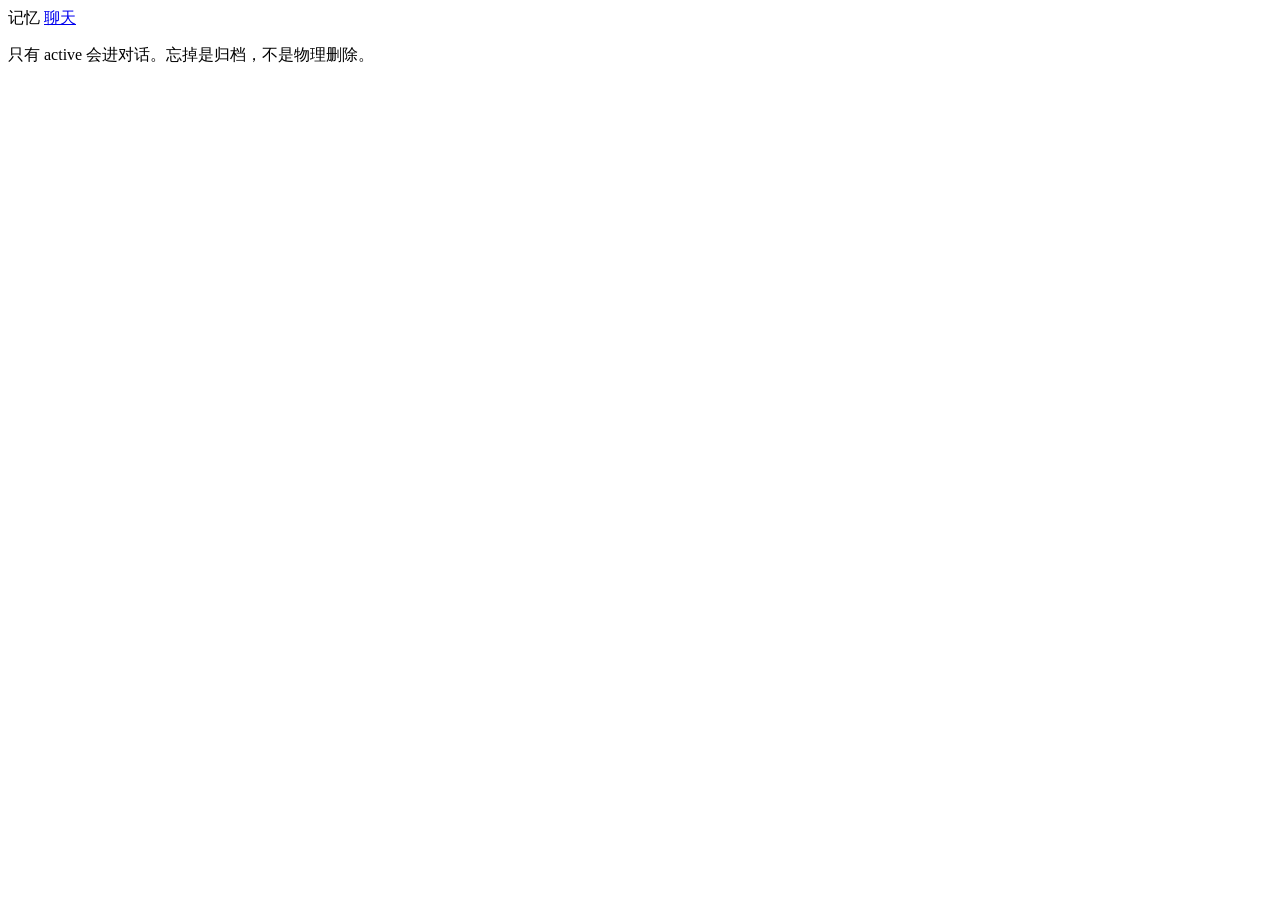
==== web/memory.html @ 8a1b2518 "v0.29: persist facts in SQLite across restarts" ====
<!DOCTYPE html>
<html lang="zh-CN">
  <head>
    <meta charset="UTF-8" />
    <meta name="viewport" content="width=device-width, initial-scale=1" />
    <title>记忆 — 四季夏目</title>
    <link rel="stylesheet" href="/assets/style.css" />
  </head>
  <body>
    <main class="app">
      <header class="brand">
        <span>记忆</span>
        <a class="memory-link" href="/">聊天</a>
      </header>
      <p class="status">只有 active 会进对话。忘掉是归档，不是物理删除。</p>
      <section id="facts" class="messages"></section>
    </main>
    <script>
      const box = document.getElementById("facts");

      async function loadFacts() {
        const response = await fetch("/api/memory/facts?status=active");
        const body = await response.json();
        box.replaceChildren();
        for (const fact of body.facts || []) {
          const row = document.createElement("article");
          row.className = "msg assistant";
          const who = document.createElement("div");
          who.className = "who";
          who.textContent = fact.key;
          const bubble = document.createElement("div");
          bubble.className = "bubble";
          const input = document.createElement("input");
          input.value = fact.value;
          input.style.width = "70%";
          const save = document.createElement("button");
          save.type = "button";
          save.textContent = "保存";
          save.addEventListener("click", async () => {
            await fetch("/api/memory/facts/" + fact.id, {
              method: "PATCH",
              headers: { "Content-Type": "application/json" },
              body: JSON.stringify({ value: input.value }),
            });
            await loadFacts();
          });
          const del = document.createElement("button");
          del.type = "button";
          del.textContent = "删除";
          del.addEventListener("click", async () => {
            await fetch("/api/memory/facts/" + fact.id, { method: "DELETE" });
            await loadFacts();
          });
          bubble.append(input, save, del);
          row.append(who, bubble);
          box.append(row);
        }
      }

      loadFacts();
    </script>
  </body>
</html>
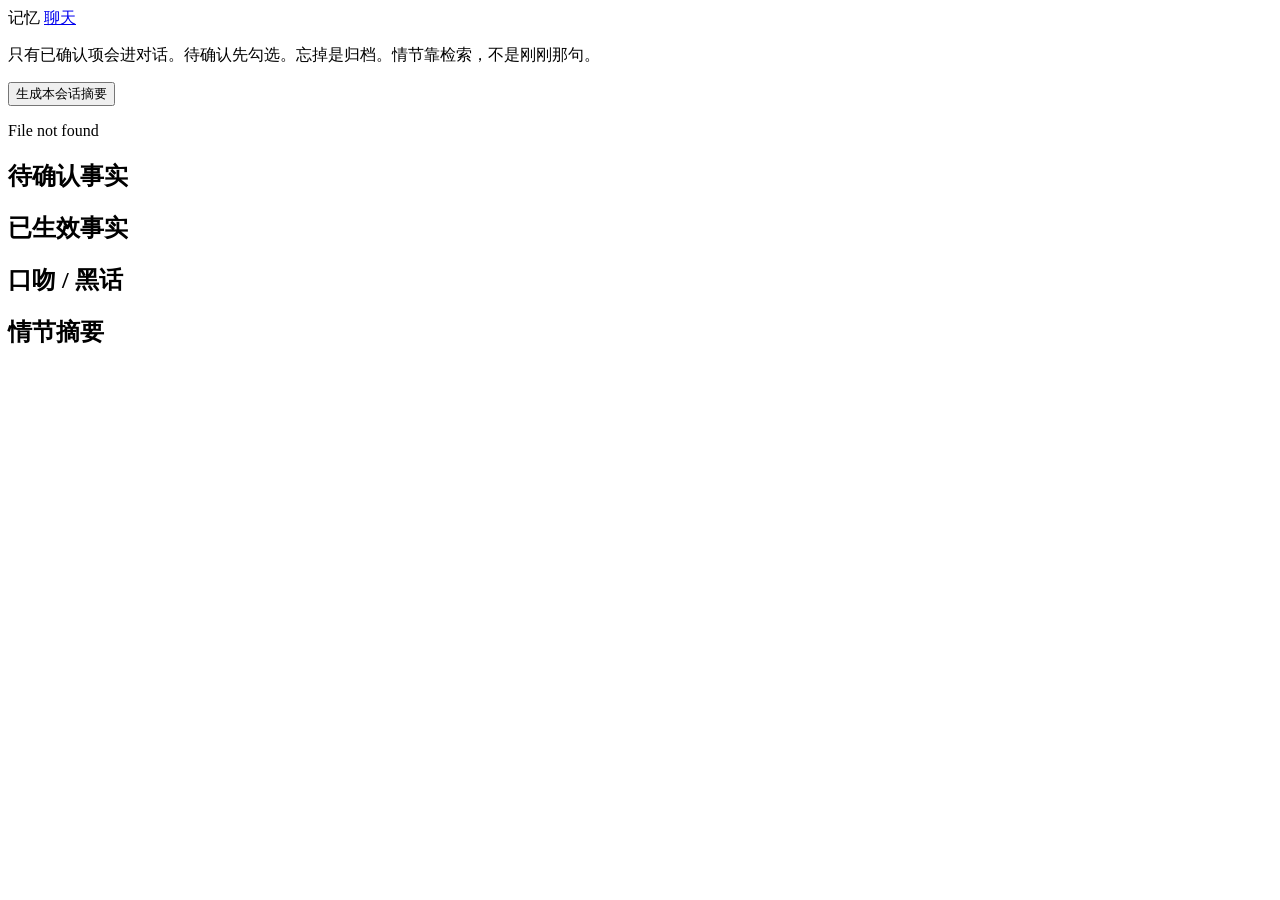
==== commit da53f038: "v0.35: add P2-B episode vectors, style bank, and pending queue" ====
--- a/web/memory.html
+++ b/web/memory.html
@@ -12,52 +12,177 @@
         <span>记忆</span>
         <a class="memory-link" href="/">聊天</a>
       </header>
-      <p class="status">只有 active 会进对话。忘掉是归档，不是物理删除。</p>
-      <section id="facts" class="messages"></section>
+      <p class="status">
+        只有已确认项会进对话。待确认先勾选。忘掉是归档。情节靠检索，不是刚刚那句。
+      </p>
+      <div class="memory-actions">
+        <button id="summarize" type="button">生成本会话摘要</button>
+      </div>
+      <p id="notice" class="status"></p>
+      <section class="memory-section">
+        <h2>待确认事实</h2>
+        <div id="pending-facts" class="messages"></div>
+      </section>
+      <section class="memory-section">
+        <h2>已生效事实</h2>
+        <div id="active-facts" class="messages"></div>
+      </section>
+      <section class="memory-section">
+        <h2>口吻 / 黑话</h2>
+        <div id="style-terms" class="messages"></div>
+      </section>
+      <section class="memory-section">
+        <h2>情节摘要</h2>
+        <div id="episodes" class="messages"></div>
+      </section>
     </main>
     <script>
-      const box = document.getElementById("facts");
+      const notice = document.getElementById("notice");
 
-      async function loadFacts() {
-        const response = await fetch("/api/memory/facts?status=active");
-        const body = await response.json();
-        box.replaceChildren();
+      function setNotice(text) {
+        notice.textContent = text || "";
+      }
+
+      function row(title, bodyNodes) {
+        const article = document.createElement("article");
+        article.className = "msg assistant";
+        const who = document.createElement("div");
+        who.className = "who";
+        who.textContent = title;
+        const bubble = document.createElement("div");
+        bubble.className = "bubble";
+        bubble.append(...bodyNodes);
+        article.append(who, bubble);
+        return article;
+      }
+
+      function button(label, onClick) {
+        const el = document.createElement("button");
+        el.type = "button";
+        el.textContent = label;
+        el.addEventListener("click", onClick);
+        return el;
+      }
+
+      async function readJson(url, options) {
+        const response = await fetch(url, options);
+        const body = await response.json().catch(() => ({}));
+        if (!response.ok) {
+          throw new Error(body.detail || response.statusText);
+        }
+        return body;
+      }
+
+      async function loadFacts(status, mount) {
+        const body = await readJson("/api/memory/facts?status=" + status);
+        mount.replaceChildren();
         for (const fact of body.facts || []) {
-          const row = document.createElement("article");
-          row.className = "msg assistant";
-          const who = document.createElement("div");
-          who.className = "who";
-          who.textContent = fact.key;
-          const bubble = document.createElement("div");
-          bubble.className = "bubble";
           const input = document.createElement("input");
           input.value = fact.value;
-          input.style.width = "70%";
-          const save = document.createElement("button");
-          save.type = "button";
-          save.textContent = "保存";
-          save.addEventListener("click", async () => {
-            await fetch("/api/memory/facts/" + fact.id, {
-              method: "PATCH",
-              headers: { "Content-Type": "application/json" },
-              body: JSON.stringify({ value: input.value }),
-            });
-            await loadFacts();
-          });
-          const del = document.createElement("button");
-          del.type = "button";
-          del.textContent = "删除";
-          del.addEventListener("click", async () => {
-            await fetch("/api/memory/facts/" + fact.id, { method: "DELETE" });
-            await loadFacts();
-          });
-          bubble.append(input, save, del);
-          row.append(who, bubble);
-          box.append(row);
+          const nodes = [input];
+          if (status === "pending") {
+            nodes.push(
+              button("确认", async () => {
+                await readJson("/api/memory/facts/" + fact.id, {
+                  method: "PATCH",
+                  headers: { "Content-Type": "application/json" },
+                  body: JSON.stringify({ status: "active", value: input.value }),
+                });
+                await refresh();
+              }),
+              button("忽略", async () => {
+                await readJson("/api/memory/facts/" + fact.id, {
+                  method: "PATCH",
+                  headers: { "Content-Type": "application/json" },
+                  body: JSON.stringify({ status: "archived" }),
+                });
+                await refresh();
+              })
+            );
+          } else {
+            nodes.push(
+              button("保存", async () => {
+                await readJson("/api/memory/facts/" + fact.id, {
+                  method: "PATCH",
+                  headers: { "Content-Type": "application/json" },
+                  body: JSON.stringify({ value: input.value }),
+                });
+                await refresh();
+              }),
+              button("删除", async () => {
+                await fetch("/api/memory/facts/" + fact.id, { method: "DELETE" });
+                await refresh();
+              })
+            );
+          }
+          mount.append(row(fact.key + " · " + fact.status, nodes));
         }
       }
 
-      loadFacts();
+      async function loadStyle() {
+        const box = document.getElementById("style-terms");
+        const body = await readJson("/api/memory/style?status=all");
+        box.replaceChildren();
+        for (const term of body.style || []) {
+          const nodes = [
+            document.createTextNode(term.meaning + (term.usage ? " 用法：" + term.usage : "")),
+          ];
+          if (term.status === "candidate") {
+            nodes.push(
+              button("确认", async () => {
+                await readJson("/api/memory/style/" + term.id + "/confirm", { method: "POST" });
+                await refresh();
+              })
+            );
+          }
+          box.append(row(term.term + " · " + term.status, nodes));
+        }
+      }
+
+      async function loadEpisodes() {
+        const box = document.getElementById("episodes");
+        const body = await readJson("/api/memory/episodes?status=all");
+        box.replaceChildren();
+        for (const episode of body.episodes || []) {
+          const nodes = [document.createTextNode(episode.summary)];
+          if (episode.status === "pending") {
+            nodes.push(
+              button("确认", async () => {
+                await readJson("/api/memory/episodes/" + episode.id + "/confirm", {
+                  method: "POST",
+                });
+                await refresh();
+              })
+            );
+          }
+          box.append(
+            row(episode.happened_at + " · " + episode.source_chat_id + " · " + episode.status, nodes)
+          );
+        }
+      }
+
+      async function refresh() {
+        await loadFacts("pending", document.getElementById("pending-facts"));
+        await loadFacts("active", document.getElementById("active-facts"));
+        await loadStyle();
+        await loadEpisodes();
+      }
+
+      document.getElementById("summarize").addEventListener("click", async () => {
+        try {
+          const episode = await readJson("/api/memory/summarize-session", {
+            method: "POST",
+            headers: { "Content-Type": "application/json" },
+            body: JSON.stringify({ chat_id: "web:local" }),
+          });
+          setNotice("已写入待确认摘要：" + episode.summary);
+          await refresh();
+        } catch (err) {
+          setNotice(String(err.message || err));
+        }
+      });
+
+      refresh().catch((err) => setNotice(String(err.message || err)));
     </script>
   </body>
 </html>
